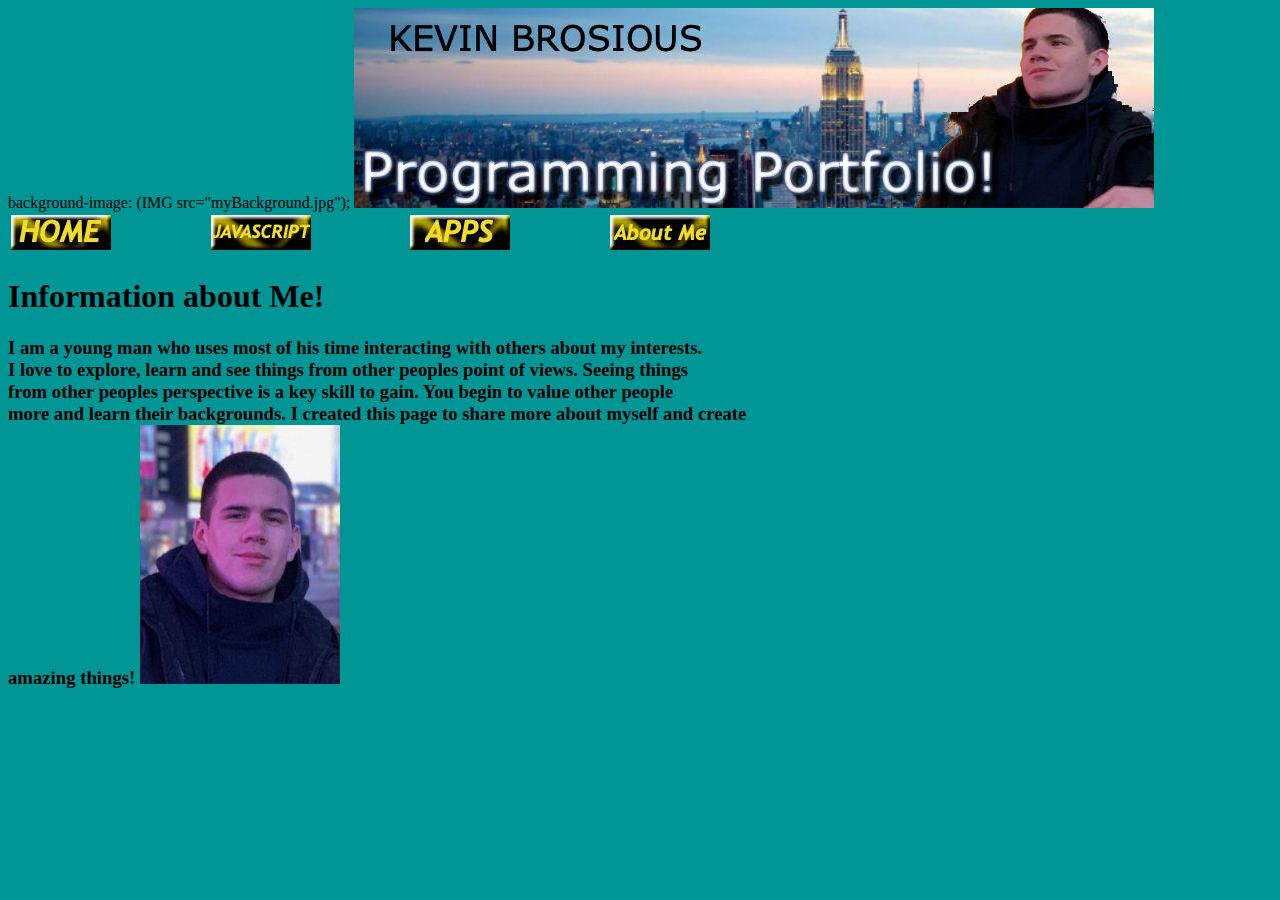
==== about.html @ 8855f8d6 "Update about.html" ====
<!DOCTYPE html> 
    <html>
        <head>
            <meta charset="utf-8">
            <title> About Me  </title>
            <link rel="stylesheet" type="text/css" href="style.css">
  
         </head>
<body>
  background-image: (IMG src="myBackground.jpg");
        
    <IMG src="banner.jpg"> <br>
        <table id="nav-table">
       <tr> 
           <td> <a href="https://kevinbrosious.github.io"><img src="HOMe.jpg"></a> </td>
               <td> <a href="https://kevinbrosious.github.io/javascripts"><img src="Javascript.jpg"></a> </td>
           <td> <a href="https://kevinbrosious.github.io/apps"><img src="APPS.jpg"></a> </td>
                       <td> <a href="https://kevinbrosious.github.io/about"><img src="About ME.jpg"></a></td> 
                       
                       
        </table>
                       <h1> Information about Me! </h1>
        <h3> <p> I am a young man who uses most of his time interacting with others about my interests. <br>
                 I love to explore, learn and see things from other peoples point of views. Seeing things <br> 
                 from other peoples perspective is a key skill to gain. You begin to value other people <br>
                 more and learn their backgrounds. I created this page to share more about myself and create <br>
                 amazing things!
            <img src="kevinbrosious.jpg" width="200">
            </body>
        
      </html>
---- style.css ----
body { background-color:rgb(0,150,150)
        }

#nav-table { width: 800px;}
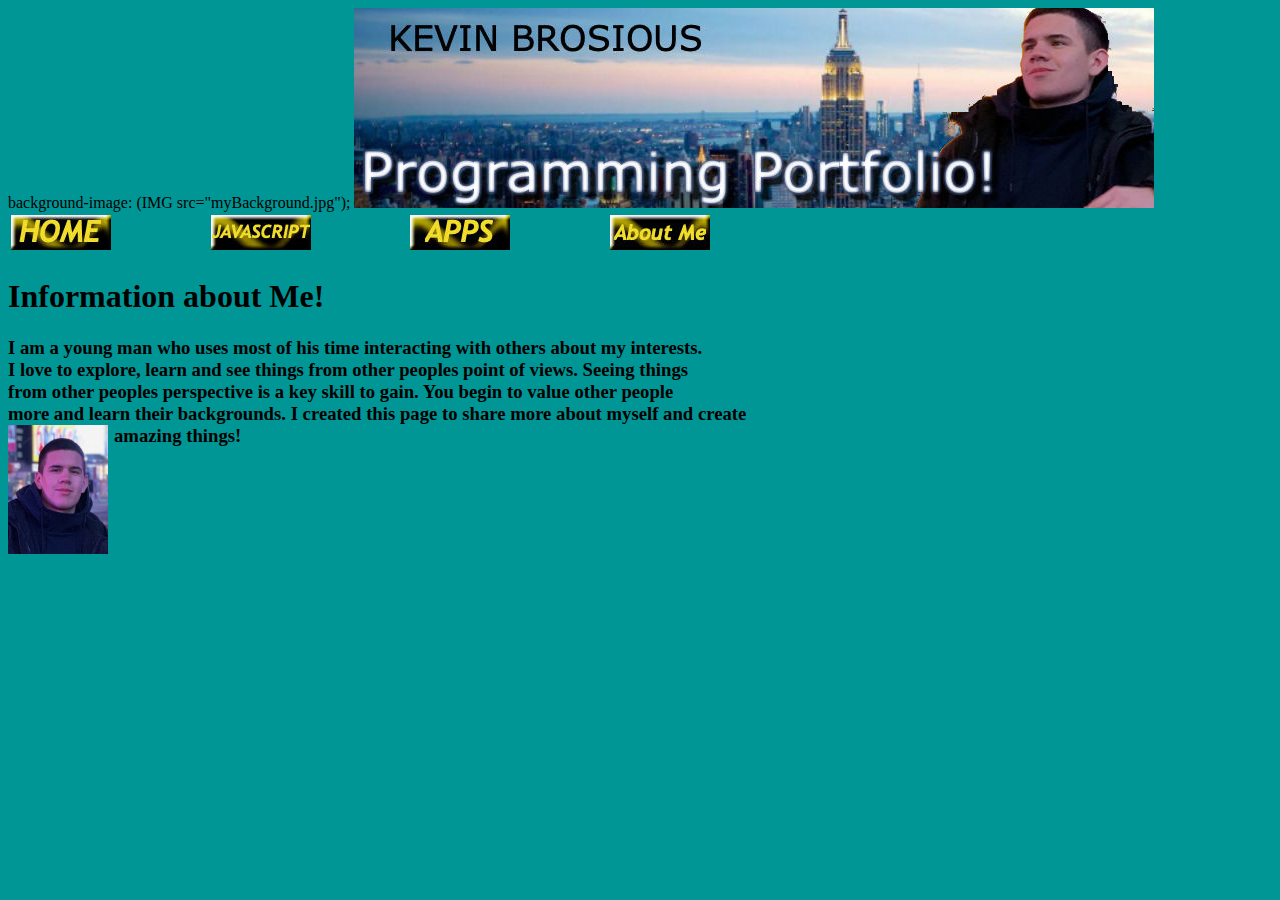
==== commit a65b7265: "Update about.html" ====
--- a/about.html
+++ b/about.html
@@ -20,12 +20,19 @@
                        
         </table>
                        <h1> Information about Me! </h1>
+        <style>
+        #kev-pic {
+            width: 100px;
+            float: left;
+            margin-right: 6px;
+            margin-bottom: 6px;
+        </style>
         <h3> <p> I am a young man who uses most of his time interacting with others about my interests. <br>
                  I love to explore, learn and see things from other peoples point of views. Seeing things <br> 
                  from other peoples perspective is a key skill to gain. You begin to value other people <br>
                  more and learn their backgrounds. I created this page to share more about myself and create <br>
                  amazing things!
-            <img src="kevinbrosious.jpg" width="200">
+            <img id="kev-pic" src="kevinbrosious.jpg" width="200">
             </body>
         
       </html>
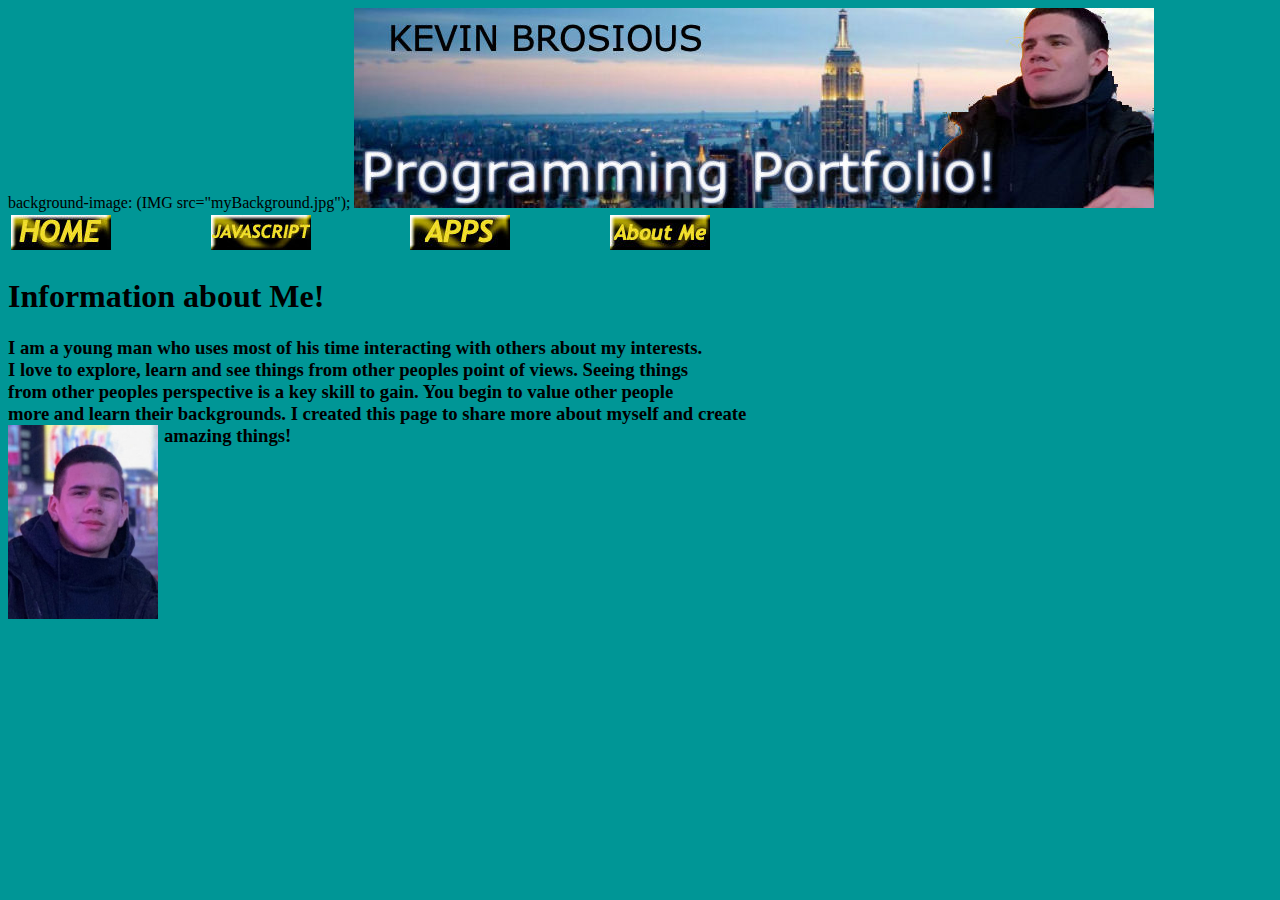
==== commit af177a9f: "Update about.html" ====
--- a/about.html
+++ b/about.html
@@ -22,10 +22,10 @@
                        <h1> Information about Me! </h1>
         <style>
         #kev-pic {
-            width: 100px;
+            width: 150px;
             float: left;
             margin-right: 6px;
-            margin-bottom: 6px;
+            margin-bottom: 1px;
         </style>
         <h3> <p> I am a young man who uses most of his time interacting with others about my interests. <br>
                  I love to explore, learn and see things from other peoples point of views. Seeing things <br> 
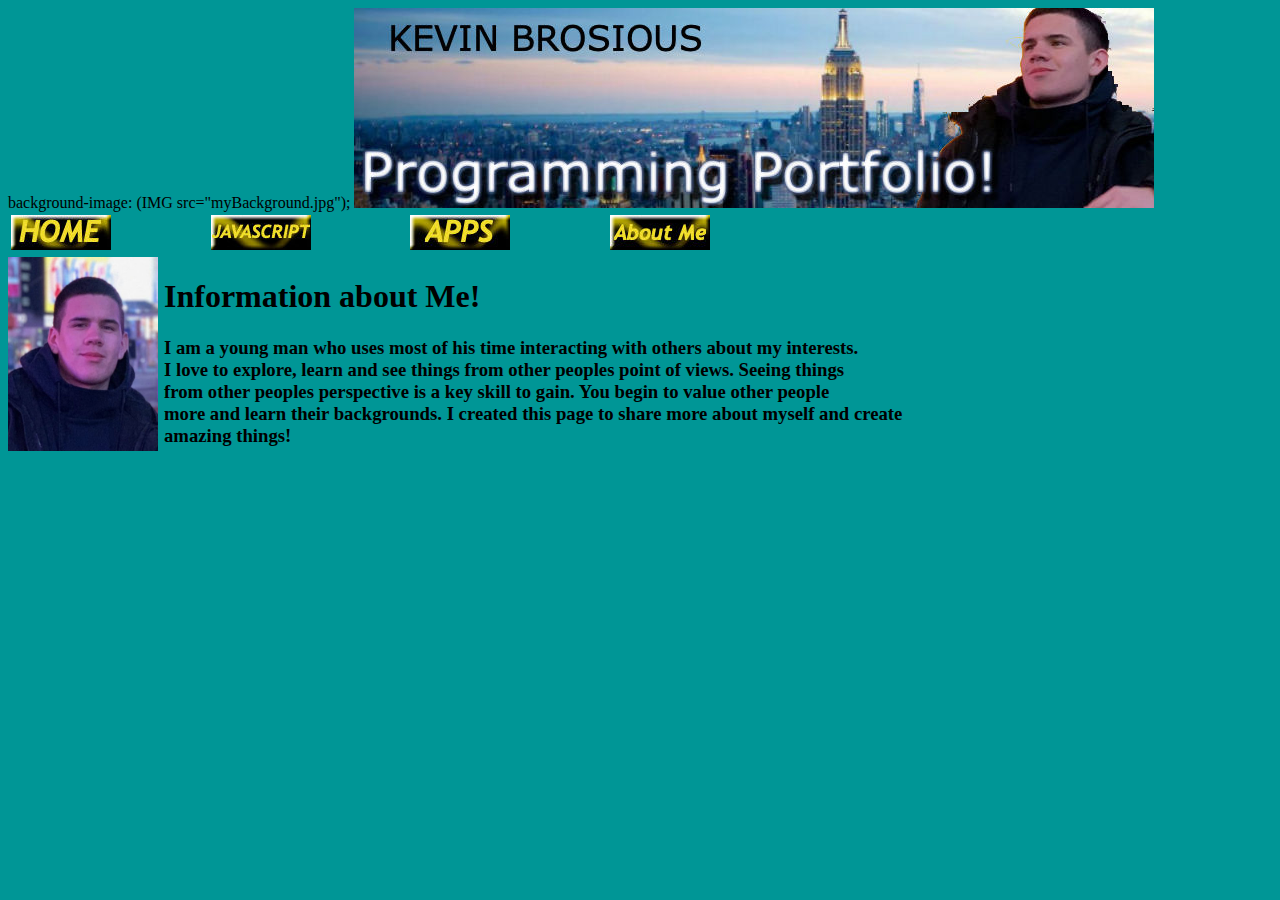
==== commit 16e24a39: "Update about.html" ====
--- a/about.html
+++ b/about.html
@@ -19,7 +19,7 @@
                        
                        
         </table>
-                       <h1> Information about Me! </h1>
+                 <img id="kev-pic" src="kevinbrosious.jpg" width="200">      <h1> Information about Me! </h1>
         <style>
         #kev-pic {
             width: 150px;
@@ -32,7 +32,7 @@
                  from other peoples perspective is a key skill to gain. You begin to value other people <br>
                  more and learn their backgrounds. I created this page to share more about myself and create <br>
                  amazing things!
-            <img id="kev-pic" src="kevinbrosious.jpg" width="200">
+            
             </body>
         
       </html>
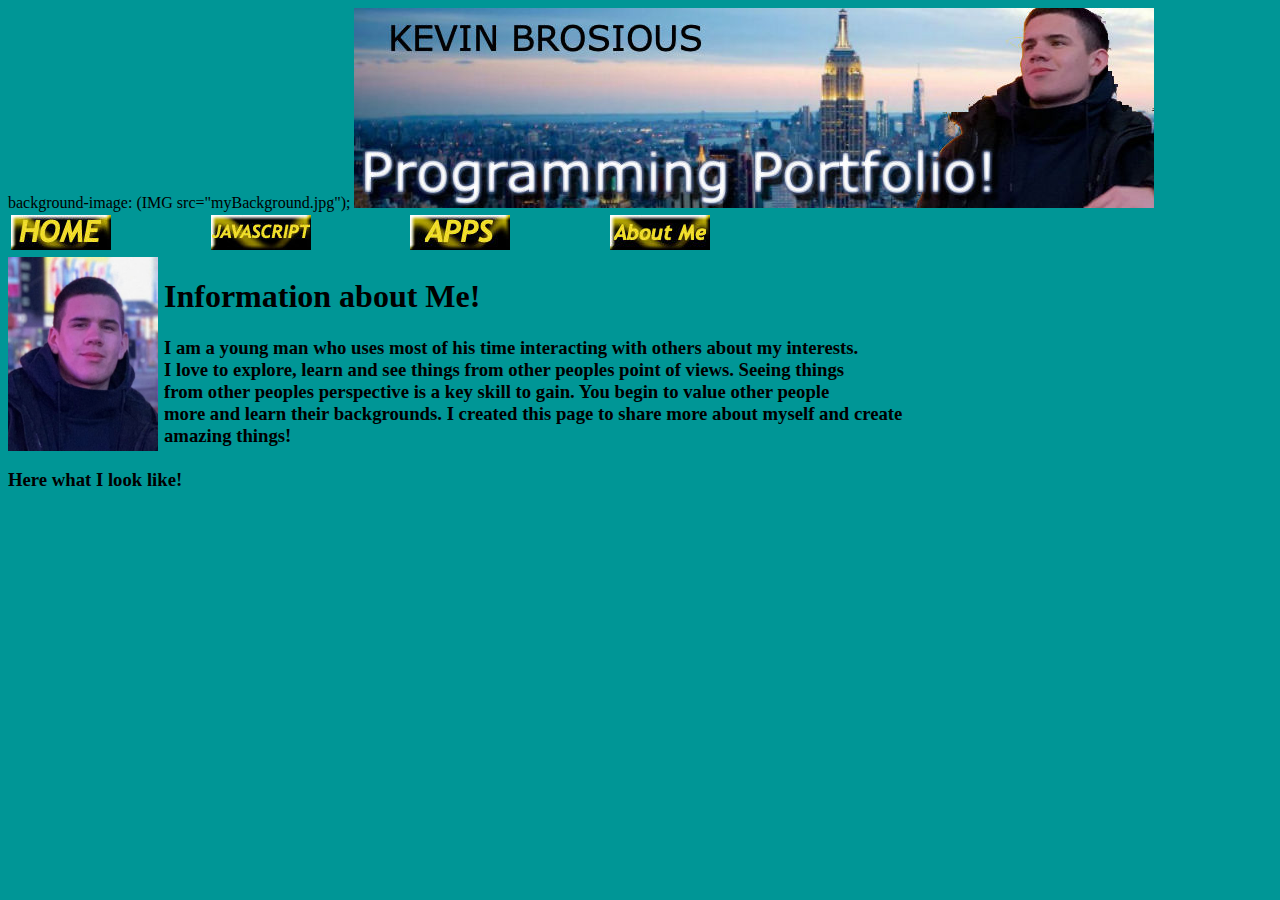
==== commit 7d061ba5: "Update about.html" ====
--- a/about.html
+++ b/about.html
@@ -31,7 +31,9 @@
                  I love to explore, learn and see things from other peoples point of views. Seeing things <br> 
                  from other peoples perspective is a key skill to gain. You begin to value other people <br>
                  more and learn their backgrounds. I created this page to share more about myself and create <br>
-                 amazing things!
+                 amazing things!<br>
+            <br>
+            Here what I look like! 
             
             </body>
         
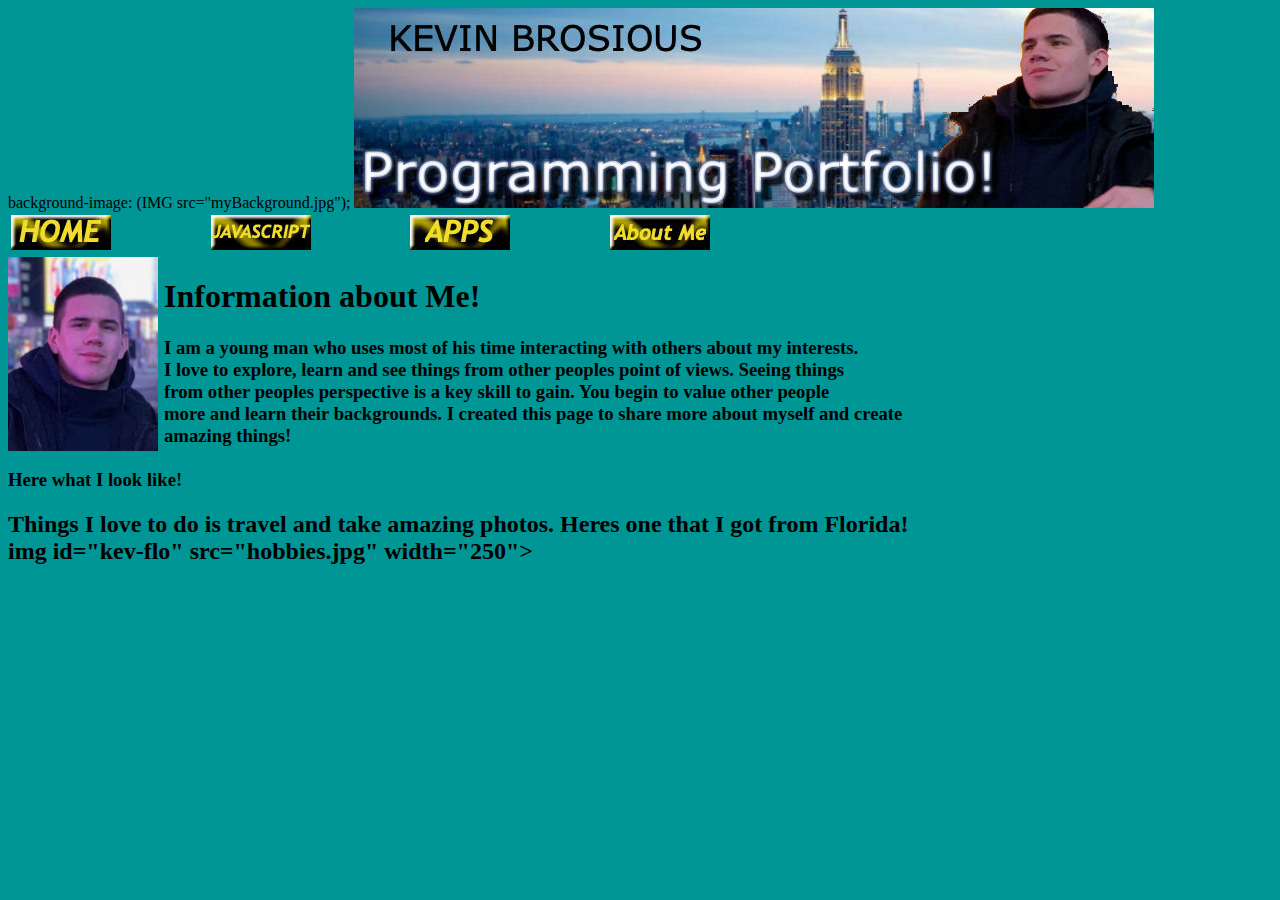
==== commit eb864b2c: "Update about.html" ====
--- a/about.html
+++ b/about.html
@@ -33,7 +33,17 @@
                  more and learn their backgrounds. I created this page to share more about myself and create <br>
                  amazing things!<br>
             <br>
-            Here what I look like! 
+            Here what I look like! <br>
+            <h2> Things I love to do is travel and take amazing photos. Heres one that I got from Florida! <br>
+                
+                img id="kev-flo" src="hobbies.jpg" width="250">  
+                        <style>
+        #kev-flo {
+            width: 200px;
+            float: right;
+            margin-right: 10px;
+            margin-bottom: 10px;
+        </style>
             
             </body>
         
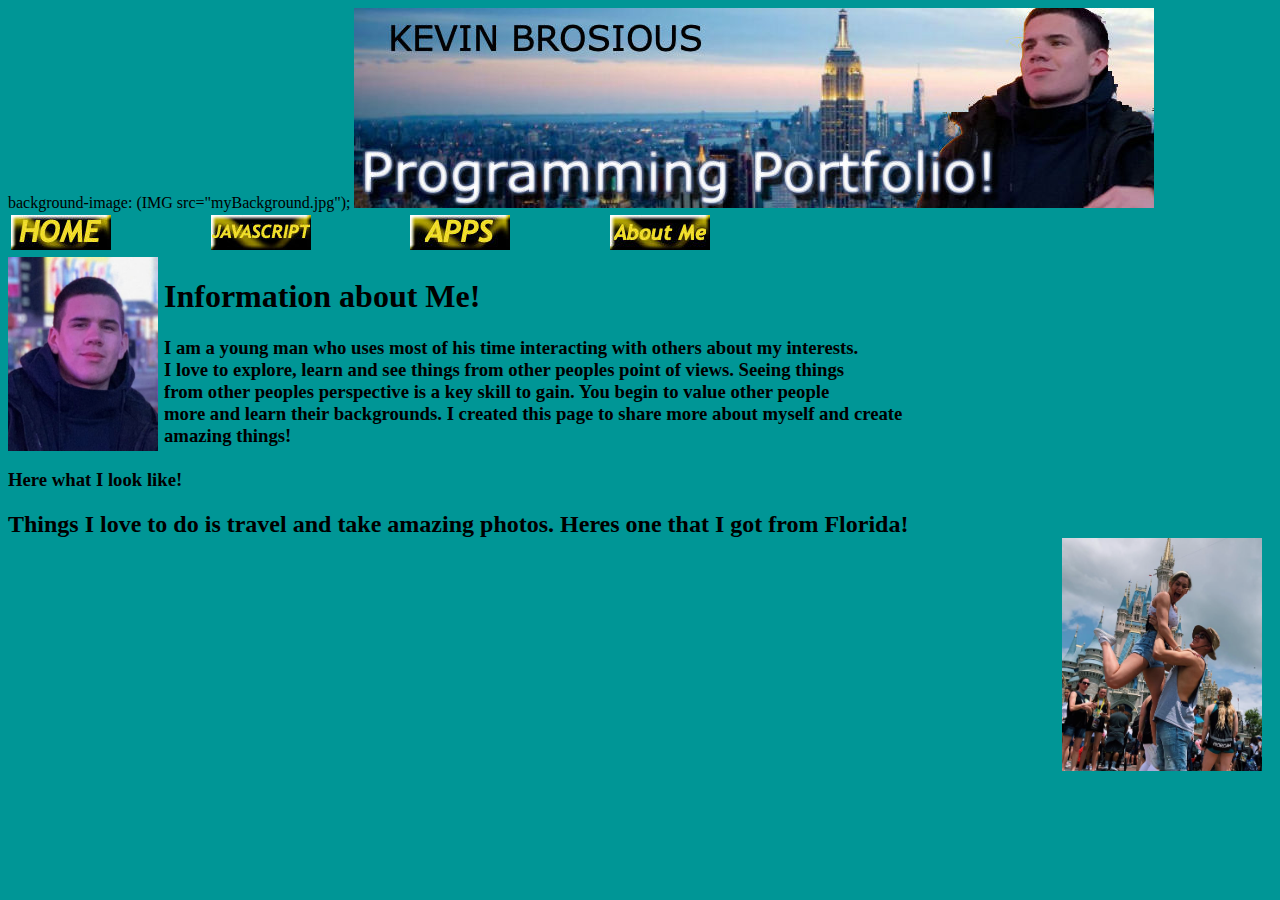
==== commit e160b452: "Update about.html" ====
--- a/about.html
+++ b/about.html
@@ -36,7 +36,7 @@
             Here what I look like! <br>
             <h2> Things I love to do is travel and take amazing photos. Heres one that I got from Florida! <br>
                 
-                img id="kev-flo" src="hobbies.jpg" width="250">  
+                <img id="kev-flo" src="hobbies.jpg" width="250">  
                         <style>
         #kev-flo {
             width: 200px;
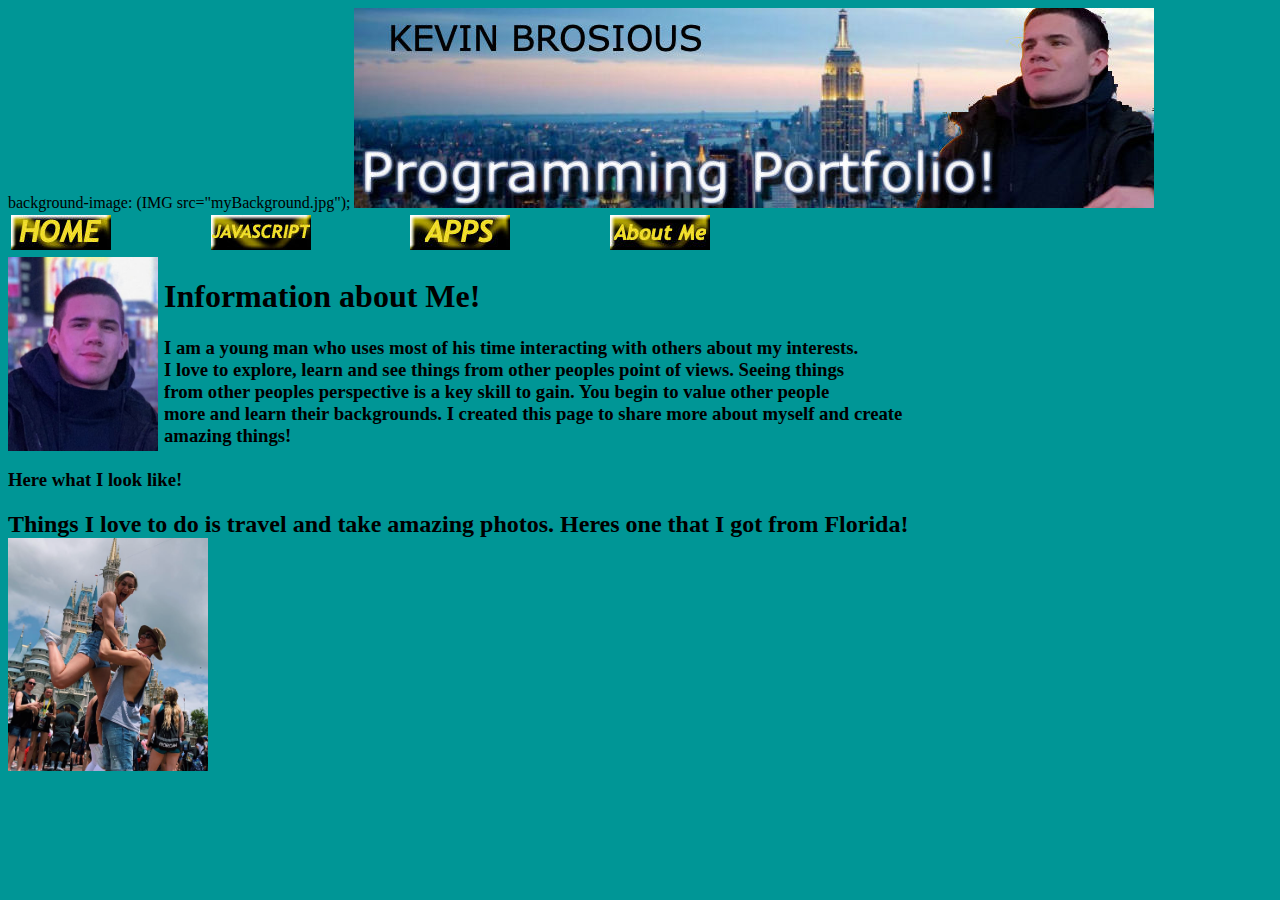
==== commit 98c28ec3: "Update about.html" ====
--- a/about.html
+++ b/about.html
@@ -40,7 +40,7 @@
                         <style>
         #kev-flo {
             width: 200px;
-            float: right;
+            float: center;
             margin-right: 10px;
             margin-bottom: 10px;
         </style>
